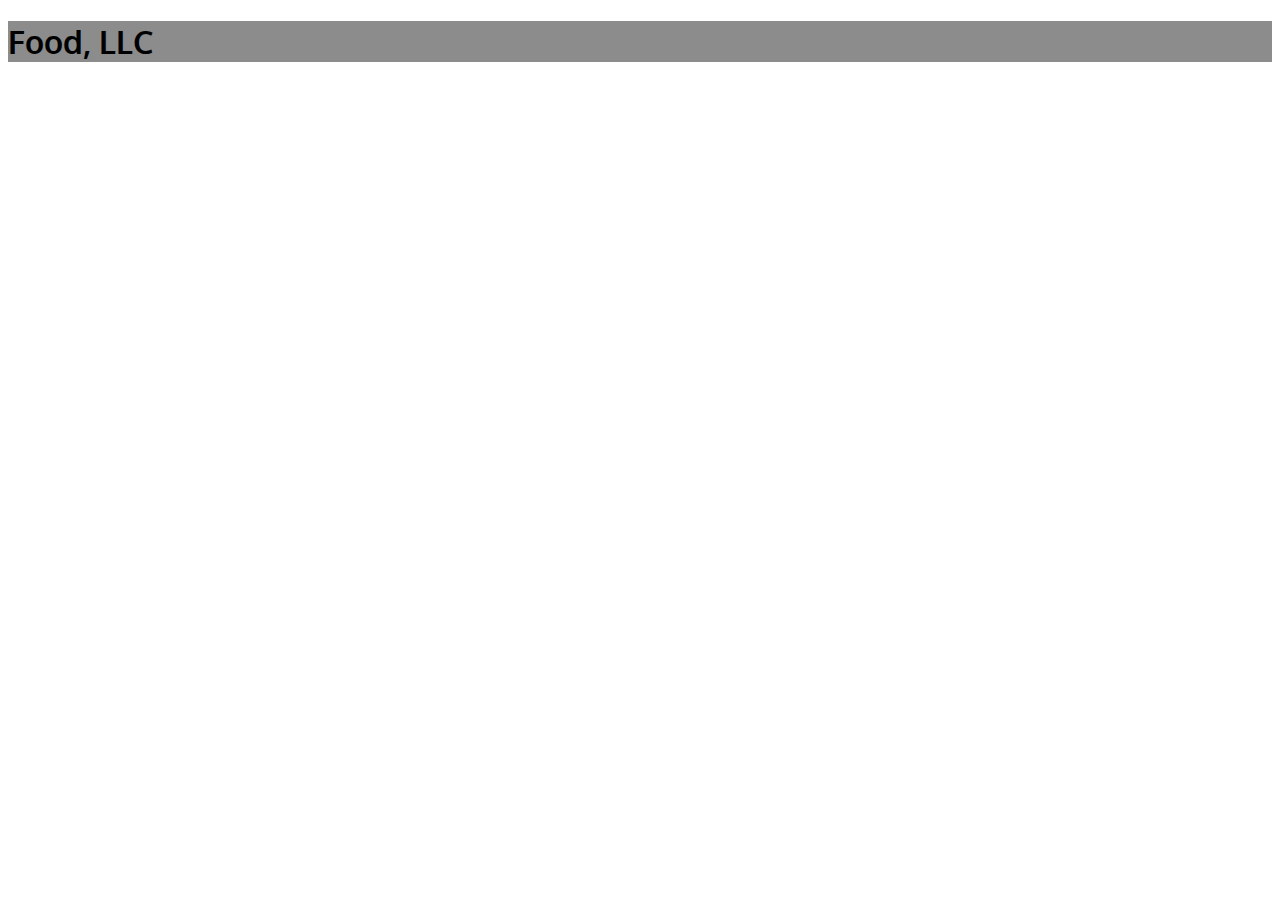
==== HTML_CSS_JS/Module03_Assignment/index.html @ e0e85c6f "Starting Module 3 assignment" ====
<!doctype html>

<html lang="en">

    <head>

        <meta charset="utf-8">
        <meta http-equiv="X-UA-Compatible" content="IE=Edge">
        <meta name="viewport" content="width=device-width, initial-scale=1">

        <title>

            Food, LLC

        </title>

        <!-- Imported fonts: Oxygen, Lora  from Google fonts-->
        <link href='https://fonts.googleapis.com/css?family=Oxygen:300,400,700' rel='stylesheet' type='text/css'>
        <!-- <link href='https://fonts.googleapis.com/css?family=Lora' rel='stylesheet' type='text/css'> -->

        <link rel="stylesheet" href="css/bootstrap.min.css">
        <link rel="stylesheet" href="css/styles.css">

    </head>

    <!--  -->

    <body>

        <header>
            
            <nav id="header-nav" class="navbar navbar-default">
                
                <div class="container">
                    
                    <div class="navbar-header">
                        
                        <a class="navbar-brand navbar-left"> <!-- href="index.html" -->
                            
                            <h1>

                                Food, LLC

                            </h1>

                        </a>

                    </div> <!-- END OF <div> class="navbar-header" -->

                </div> <!-- END OF <div> class="container" -->

            </nav> <!-- END OF <nav> id="header-nav" -->

        </header> <!-- END OF <header> -->

        <!--jQuery (Bootstrap depends on it)-->
        <script src="js/jquery-3.1.0.min.js"></script>
        <script src="js/bootstrap.min.js"></script>
        <script src="js/script.js"></script>

    </body>

</html>
---- HTML_CSS_JS/Module03_Assignment/css/styles.css ----
body
	{
		font-size: 16px;
		color: #000000;
		font-family: 'Oxygen', sans-serif;

		background-color: #FFFFFF;
	}

/* header */

#header-nav
	{
		background-color: #8C8C8C;

		border: 0;
		border-radius: 0;
	}

/* END OF header */
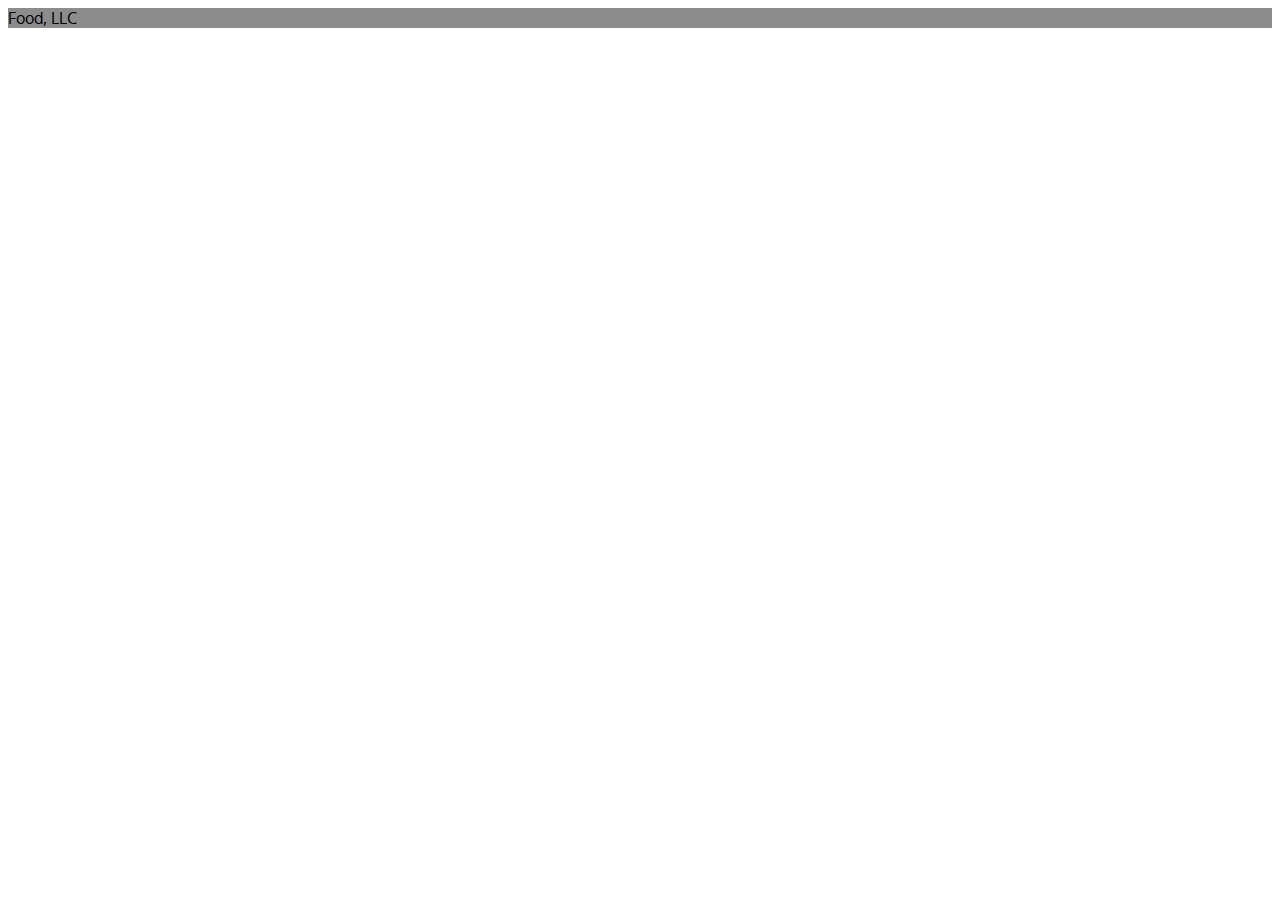
==== commit 2c926973: "Working on header brand, font size" ====
--- a/HTML_CSS_JS/Module03_Assignment/index.html
+++ b/HTML_CSS_JS/Module03_Assignment/index.html
@@ -35,13 +35,19 @@
                     
                     <div class="navbar-header">
                         
-                        <a class="navbar-brand navbar-left"> <!-- href="index.html" -->
+                        <a class="navbar-brand">
                             
-                            <h1>
+                            <!-- <h1 class="navbar-brand" >
 
                                 Food, LLC
 
-                            </h1>
+                            </h1> -->
+
+                            <!-- <h1> -->
+
+                                Food, LLC
+
+                            <!-- </h1> -->
 
                         </a>
 
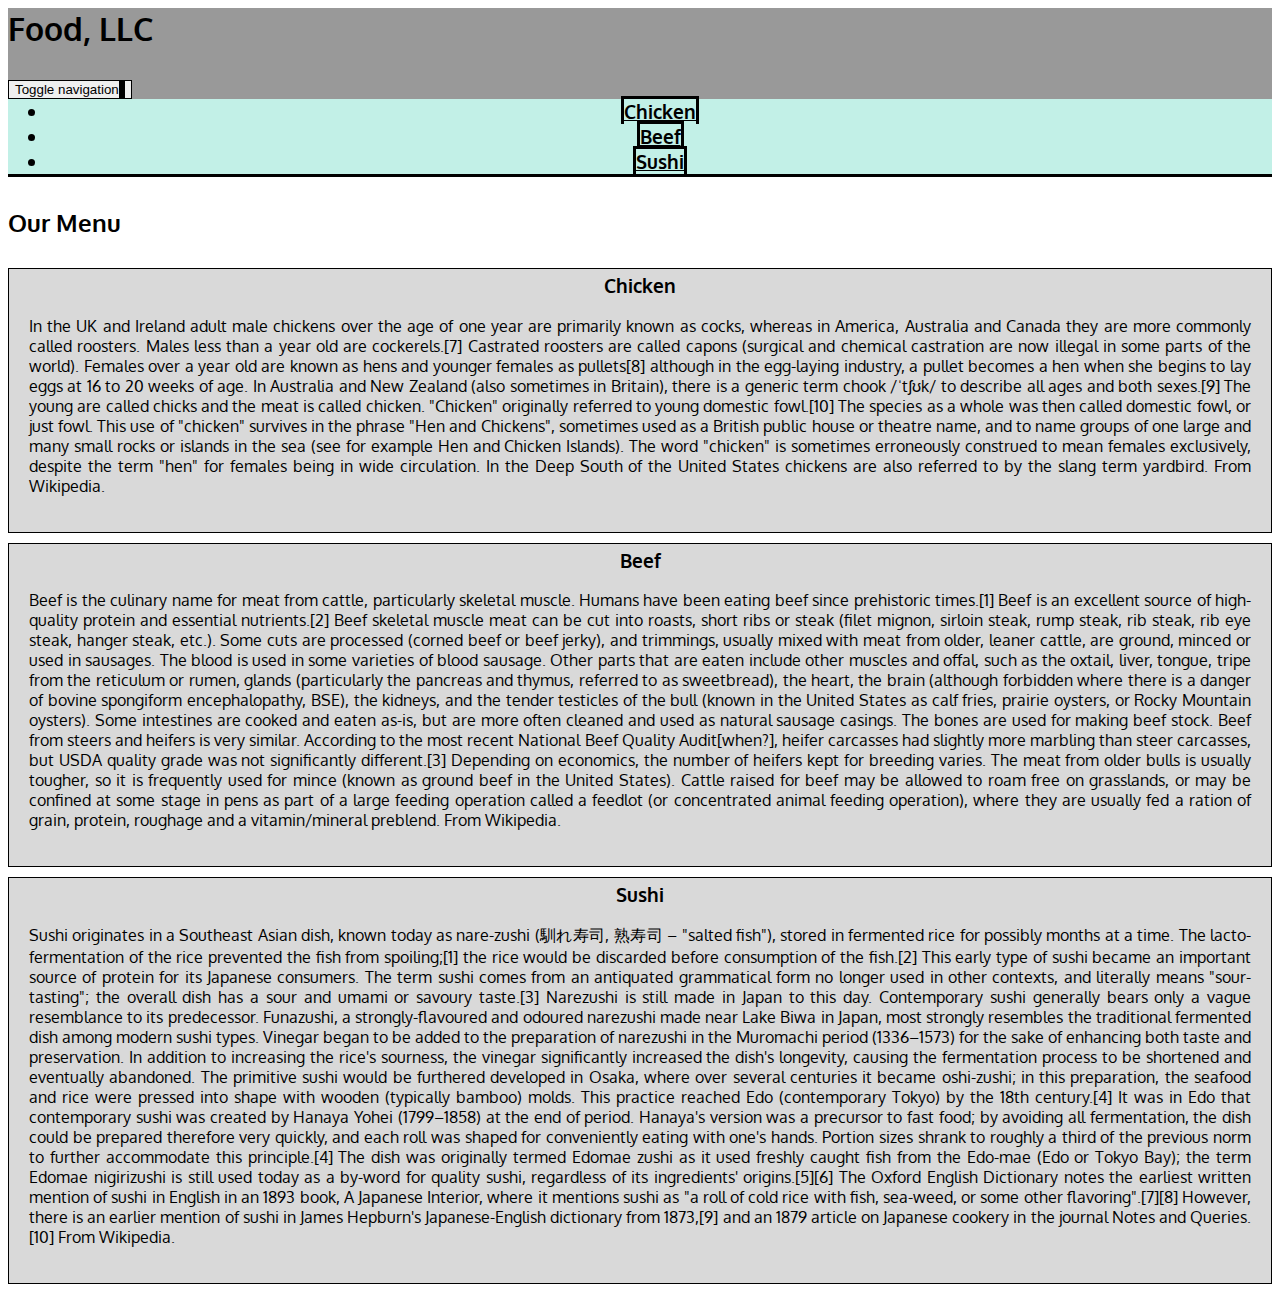
==== commit 00b954a3: "Assignment 3 done" ====
--- a/HTML_CSS_JS/Module03_Assignment/index.html
+++ b/HTML_CSS_JS/Module03_Assignment/index.html
@@ -34,30 +34,139 @@
                 <div class="container">
                     
                     <div class="navbar-header">
-                        
-                        <a class="navbar-brand">
+
+                        <div class="navbar-brand">
                             
-                            <!-- <h1 class="navbar-brand" >
+                            <h1>
 
                                 Food, LLC
 
-                            </h1> -->
+                            </h1>
 
-                            <!-- <h1> -->
+                        </div>
 
-                                Food, LLC
+                        <button type="button" class="navbar-toggle collapsed" data-toggle="collapse" data-target="#collapsable-nav" aria-expanded="false">
 
-                            <!-- </h1> -->
+                            <span class="sr-only">Toggle navigation</span>
+                            <span class="icon-bar"></span>
+                            <span class="icon-bar"></span>
+                            <span class="icon-bar"></span>
 
-                        </a>
+                        </button>
+                        
+                    </div> <!-- END OF <div> class="navbar-header" -->
 
-                    </div> <!-- END OF <div> class="navbar-header" -->
+                    <div id="collapsable-nav" class="collapse navbar-collapse">
+
+                        <ul id="nav-list" class="nav navbar-nav navbar-right visible-xs-block">
+                            
+                            <li>
+                                <a href="#LChicken">Chicken</a>
+                            </li>
+
+                            <li>
+                                <a href="#LBeef">Beef</a>
+                            </li>
+
+                            <li>
+                                <a href="#LSushi">Sushi</a>
+                            </li>
+
+                        </ul>
+
+                    </div>
 
                 </div> <!-- END OF <div> class="container" -->
 
             </nav> <!-- END OF <nav> id="header-nav" -->
 
         </header> <!-- END OF <header> -->
+
+        <div id="main-content" class="container">
+            
+            <div class="page-header text-center">
+                <h2>Our Menu</h2>
+            </div>
+
+            <div class="col-xs-12 col-sm-12 col-md-12 col-lg-12">
+                <div>
+                    <h3>
+                        <a name="LChicken">Chicken</a>
+                    </h3>
+                    <p>
+                        In the UK and Ireland adult male chickens over the age of one year are primarily known as cocks, whereas in America, Australia and Canada 
+                        they are more commonly called roosters. Males less than a year old are cockerels.[7] Castrated roosters are called capons (surgical and 
+                        chemical castration are now illegal in some parts of the world). Females over a year old are known as hens and younger females as pullets[8] 
+                        although in the egg-laying industry, a pullet becomes a hen when she begins to lay eggs at 16 to 20 weeks of age. In Australia and 
+                        New Zealand (also sometimes in Britain), there is a generic term chook /ˈtʃʊk/ to describe all ages and both sexes.[9] The young are called 
+                        chicks and the meat is called chicken. "Chicken" originally referred to young domestic fowl.[10] The species as a whole was then called 
+                        domestic fowl, or just fowl. This use of "chicken" survives in the phrase "Hen and Chickens", sometimes used as a British public house or 
+                        theatre name, and to name groups of one large and many small rocks or islands in the sea (see for example Hen and Chicken Islands). The word 
+                        "chicken" is sometimes erroneously construed to mean females exclusively, despite the term "hen" for females being in wide circulation. In the 
+                        Deep South of the United States chickens are also referred to by the slang term yardbird.
+
+                        From Wikipedia.
+                    </p>
+                </div>
+            </div>
+            
+            <div class="col-xs-12 col-sm-12 col-md-12 col-lg-12">
+                <div>
+                    <h3>
+                        <a name="LBeef">Beef</a>
+                    </h3>
+                    <p>
+                        Beef is the culinary name for meat from cattle, particularly skeletal muscle. Humans have been eating beef since prehistoric times.[1] Beef 
+                        is an excellent source of high-quality protein and essential nutrients.[2] Beef skeletal muscle meat can be cut into roasts, short ribs or 
+                        steak (filet mignon, sirloin steak, rump steak, rib steak, rib eye steak, hanger steak, etc.). Some cuts are processed (corned beef or beef 
+                        jerky), and trimmings, usually mixed with meat from older, leaner cattle, are ground, minced or used in sausages. The blood is used in some 
+                        varieties of blood sausage. Other parts that are eaten include other muscles and offal, such as the oxtail, liver, tongue, tripe from the 
+                        reticulum or rumen, glands (particularly the pancreas and thymus, referred to as sweetbread), the heart, the brain (although forbidden where 
+                        there is a danger of bovine spongiform encephalopathy, BSE), the kidneys, and the tender testicles of the bull (known in the United States as 
+                        calf fries, prairie oysters, or Rocky Mountain oysters). Some intestines are cooked and eaten as-is, but are more often cleaned and used as 
+                        natural sausage casings. The bones are used for making beef stock. Beef from steers and heifers is very similar. According to the most recent 
+                        National Beef Quality Audit[when?], heifer carcasses had slightly more marbling than steer carcasses, but USDA quality grade was not 
+                        significantly different.[3] Depending on economics, the number of heifers kept for breeding varies. The meat from older bulls is usually 
+                        tougher, so it is frequently used for mince (known as ground beef in the United States). Cattle raised for beef may be allowed to roam free 
+                        on grasslands, or may be confined at some stage in pens as part of a large feeding operation called a feedlot (or concentrated animal feeding 
+                        operation), where they are usually fed a ration of grain, protein, roughage and a vitamin/mineral preblend.
+
+                        From Wikipedia.
+                    </p>
+                </div>
+            </div>
+
+            <div class="col-xs-12 col-sm-12 col-md-12 col-lg-12">
+                <div>
+                    <h3>
+                        <a name="LSushi">Sushi</a>
+                    </h3>
+                    <p>
+                        Sushi originates in a Southeast Asian dish, known today as nare-zushi (馴れ寿司, 熟寿司 – "salted fish"), stored in fermented rice for possibly 
+                        months at a time. The lacto-fermentation of the rice prevented the fish from spoiling;[1] the rice would be discarded before consumption of 
+                        the fish.[2] This early type of sushi became an important source of protein for its Japanese consumers. The term sushi comes from an antiquated 
+                        grammatical form no longer used in other contexts, and literally means "sour-tasting"; the overall dish has a sour and umami or savoury taste.[3]
+                        Narezushi is still made in Japan to this day. Contemporary sushi generally bears only a vague resemblance to its predecessor. Funazushi, a 
+                        strongly-flavoured and odoured narezushi made near Lake Biwa in Japan, most strongly resembles the traditional fermented dish among modern 
+                        sushi types. Vinegar began to be added to the preparation of narezushi in the Muromachi period (1336–1573) for the sake of enhancing both taste 
+                        and preservation. In addition to increasing the rice's sourness, the vinegar significantly increased the dish's longevity, causing the 
+                        fermentation process to be shortened and eventually abandoned. The primitive sushi would be furthered developed in Osaka, where over several 
+                        centuries it became oshi-zushi; in this preparation, the seafood and rice were pressed into shape with wooden (typically bamboo) molds. This 
+                        practice reached Edo (contemporary Tokyo) by the 18th century.[4] It was in Edo that contemporary sushi was created by Hanaya Yohei (1799–1858) 
+                        at the end of period. Hanaya's version was a precursor to fast food; by avoiding all fermentation, the dish could be prepared therefore very 
+                        quickly, and each roll was shaped for conveniently eating with one's hands. Portion sizes shrank to roughly a third of the previous norm to 
+                        further accommodate this principle.[4] The dish was originally termed Edomae zushi as it used freshly caught fish from the Edo-mae (Edo or 
+                        Tokyo Bay); the term Edomae nigirizushi is still used today as a by-word for quality sushi, regardless of its ingredients' origins.[5][6] The 
+                        Oxford English Dictionary notes the earliest written mention of sushi in English in an 1893 book, A Japanese Interior, where it mentions sushi 
+                        as "a roll of cold rice with fish, sea-weed, or some other flavoring".[7][8] However, there is an earlier mention of sushi in James Hepburn's 
+                        Japanese-English dictionary from 1873,[9] and an 1879 article on Japanese cookery in the journal Notes and Queries.[10]
+
+                        From Wikipedia.
+                    </p>
+                </div>
+            </div>
+
+        </div> <!-- END OF <div> id="main-content" -->
 
         <!--jQuery (Bootstrap depends on it)-->
         <script src="js/jquery-3.1.0.min.js"></script>
@@ -66,4 +175,4 @@
 
     </body>
 
-</html>
+</html>--- a/HTML_CSS_JS/Module03_Assignment/css/styles.css
+++ b/HTML_CSS_JS/Module03_Assignment/css/styles.css
@@ -11,10 +11,117 @@
 
 #header-nav
 	{
-		background-color: #8C8C8C;
+		background-color: #999999;
 
 		border: 0;
 		border-radius: 0;
+		border-bottom-color: black;
+		border-bottom-width: 3px;
+		border-bottom-style: solid;
+
+		margin-bottom: 0px;
 	}
 
-/* END OF header */+.navbar-brand
+	{
+		margin-bottom: 15px;
+	}
+
+.navbar-brand h1
+	{
+		color: #000000;
+		font-weight: bold;
+
+		margin-top: 0px;
+		margin-bottom: 0px;
+	}
+
+#collapsable-nav
+	{
+		border-top: 0px;
+	}
+
+#nav-list
+	{
+		text-align: center;
+
+		font-size: 120%;
+		font-weight: bold;
+
+		background-color: #C2F0E7;
+
+		margin-top: 0px;
+		margin-bottom: 0px;
+	}
+
+#nav-list a
+	{
+		color: #000000;
+
+		border-width: 3px 3px 0px 3px;
+		border-style: solid;
+		border-color: #000000
+	}
+
+button.navbar-toggle
+	{
+		margin-top: 16px;
+	}
+
+.navbar-header button.navbar-toggle, .navbar-header .icon-bar
+	{
+		border: 1px;
+		border-style: solid;
+		border-color: #000000;
+	}
+/* END OF header */
+
+/* Main Content */
+.page-header
+	{
+		padding-bottom: 0px;
+		
+		border-bottom: 0px;
+
+		margin-top: 30px;
+		margin-bottom: 30px;
+	}
+
+.page-header h2
+	{
+		font-weight: bold;
+	}
+
+#main-content div div
+	{
+		border: 1px;
+		border-style: solid;
+		border-color: #000000;
+
+		margin-top: 10px;
+		
+		padding-left: 20px;
+		padding-right: 20px;
+		padding-bottom: 20px;
+
+		background-color: #D9D9D9;
+	}
+
+#main-content div div h3
+	{
+		text-align: center;
+
+		margin-top: 5px;
+	}
+
+#main-content a
+	{
+		color: black;
+		font-weight: bold;
+	}
+
+#main-content div div p
+	{
+		text-align: justify;
+	}
+/* END OF Main Content */